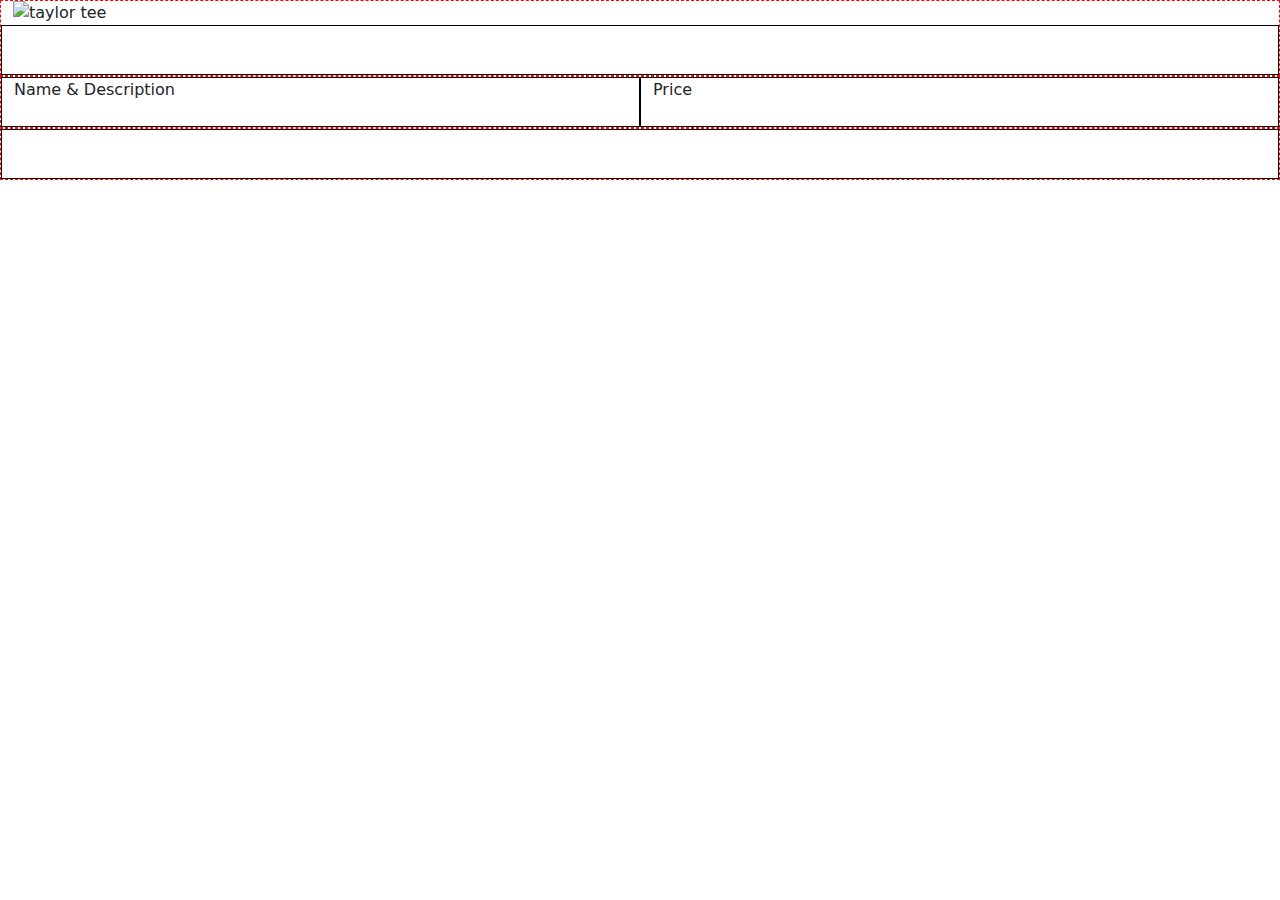
==== joncheeksarecold.html @ 737f9993 "first commit" ====
<!-- @format -->
<!DOCTYPE html>
<html lang="en">
  <head>
    <meta charset="UTF-8" />
    <meta name="viewport" content="width=device-width, initial-scale=1.0" />
    <title>Taylor Swift Shop!</title>
  <body>
  <link href="https://cdn.jsdelivr.net/npm/bootstrap@5.3.3/dist/css/bootstrap.min.css" rel="stylesheet" integrity="sha384-QWTKZyjpPEjISv5WaRU9OFeRpok6YctnYmDr5pNlyT2bRjXh0JMhjY6hW+ALEwIH" crossorigin="anonymous">
<link rel="stylesheet" href="css/yummyyyyy.css">  
</head>
  <body>
    <div class="container-fluid">
    <div class="row justify-content-center">
      <img class="img-fluid" src="img/ /*picture here*/" alt="taylor tee" />
<div class="col-8 col-md-4 col-lg-12"></div>
</div>
<div class="row justify-content-center">
<div class="col-8 col-md-4 col-lg-6">Name & Description</div>
        <div class="col-8 col-md-4 col-lg-6">Price</div>
      </div>
 <!--second shirt-->
        <div class="row">
    <div class="col"></div>
 
    </div>
    </div>
    <script src="https://cdn.jsdelivr.net/npm/bootstrap@5.3.3/dist/js/bootstrap.bundle.min.js" integrity="sha384-YvpcrYf0tY3lHB60NNkmXc5s9fDVZLESaAA55NDzOxhy9GkcIdslK1eN7N6jIeHz" crossorigin="anonymous"></script>
  </body>
</html>
---- css/yummyyyyy.css ----
/**
 * border styles for grid
 *
 * @format
 */

div[class^="col"] {
  min-height: 50px;
  border: 1px solid black;
}

.row {
  border: 1px dashed red;
}
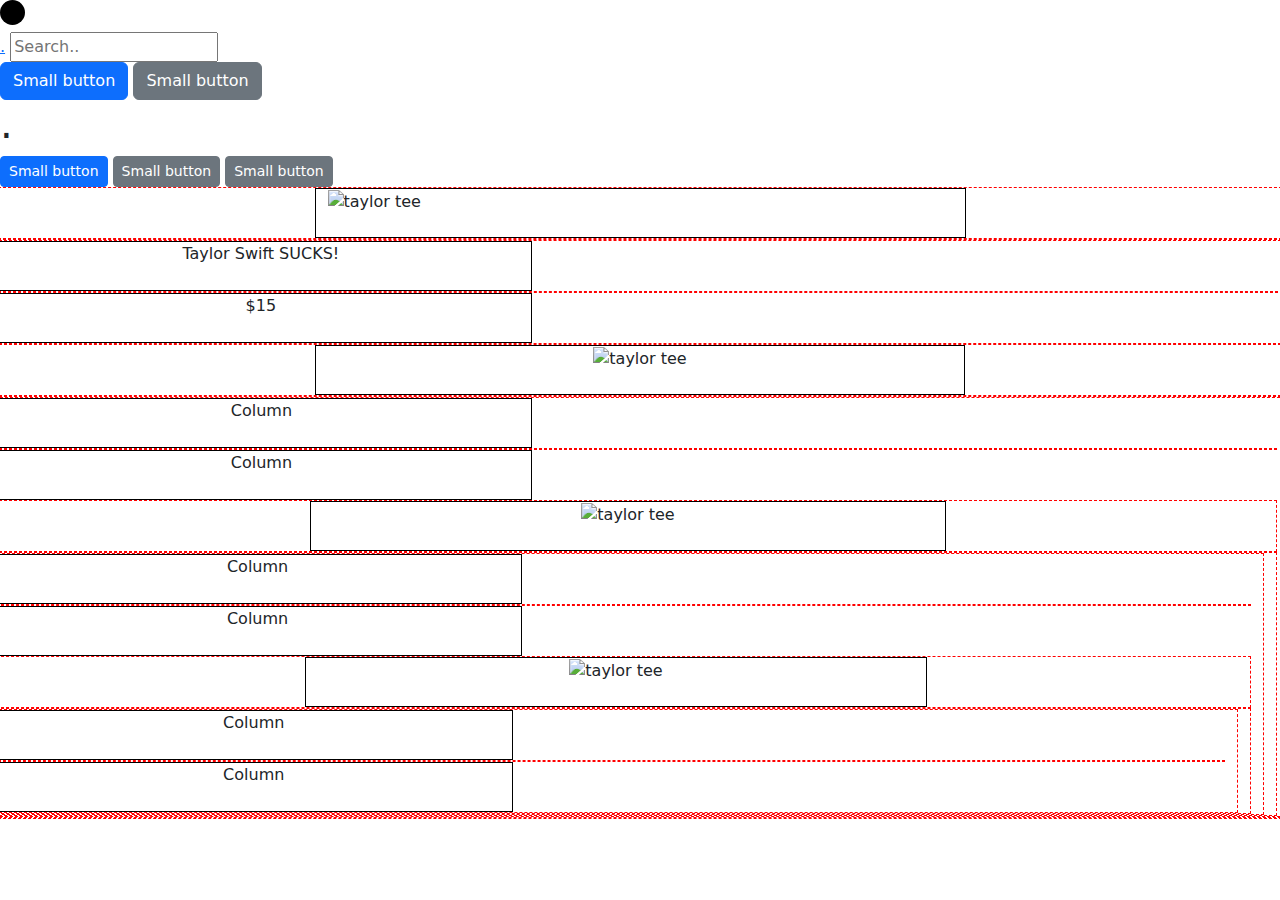
==== commit dc7817d3: "soepicgamer" ====
--- a/joncheeksarecold.html
+++ b/joncheeksarecold.html
@@ -9,22 +9,95 @@
   <link href="https://cdn.jsdelivr.net/npm/bootstrap@5.3.3/dist/css/bootstrap.min.css" rel="stylesheet" integrity="sha384-QWTKZyjpPEjISv5WaRU9OFeRpok6YctnYmDr5pNlyT2bRjXh0JMhjY6hW+ALEwIH" crossorigin="anonymous">
 <link rel="stylesheet" href="css/yummyyyyy.css">  
 </head>
+<!--search thing-->
+<style>
+  .dot {
+    height: 25px;
+    width: 25px;
+    background-color: #000000;
+    border-radius: 50%;
+    display: inline-block;
+  }
+  </style>
+  </head>
   <body>
-    <div class="container-fluid">
+   <div style="text-align:left">
+    <span class="dot"></span>
+  </div>
+  <div class="topnav">
+    <a class="active" href="#home">.</a>
+
+    <input type="text" placeholder="Search..">
+  </div>
+  
+<!-- dark and light mode buttons-->
+<button type="button" class="btn btn-primary btn-md">Small button</button>
+<button type="button" class="btn btn-secondary btn-md">Small button</button>
+<h1>.</h1>
+<!-- other buttons-->
+<button type="button" class="btn btn-primary btn-sm">Small button</button>
+<button type="button" class="btn btn-secondary btn-sm">Small button</button>
+<button type="button" class="btn btn-secondary btn-sm">Small button</button>
+<!--first shirt-->
+  <body>
+    <div class="container-fluid text-center"></div>
     <div class="row justify-content-center">
-      <img class="img-fluid" src="img/ /*picture here*/" alt="taylor tee" />
-<div class="col-8 col-md-4 col-lg-12"></div>
+      <div class="col-8 col-md-4 col-lg-6">
+      <img class="img-fluid" src="img/tssa.jpg" alt="taylor tee" />
+    </div>
 </div>
 <div class="row justify-content-center">
-<div class="col-8 col-md-4 col-lg-6">Name & Description</div>
-        <div class="col-8 col-md-4 col-lg-6">Price</div>
+  <div class="container text-center">
+    <div class="row row-cols-1">
+      <div class="col-6 col-md-5">Taylor Swift SUCKS!</div>
+      <div class="row row-cols-1"></div>
+      <div class="col-6 col-md-5">$15</div>          
       </div>
  <!--second shirt-->
-        <div class="row">
-    <div class="col"></div>
- 
-    </div>
-    </div>
+ <body>
+  <div class="container-fluid text-center"></div>
+  <div class="row justify-content-center">
+    <div class="col-8 col-md-4 col-lg-6">
+    <img class="img-fluid" src="img/tsss.jpg" alt="taylor tee" />
+  </div>
+</div>
+<div class="row justify-content-center">
+<div class="container text-center">
+  <div class="row row-cols-1">
+    <div class="col-6 col-md-5">Column</div>
+    <div class="row row-cols-1"></div>
+    <div class="col-6 col-md-5">Column</div>   
+    <!--third shirt-->
+    <body>
+      <div class="container-fluid text-center"></div>
+      <div class="row justify-content-center">
+        <div class="col-8 col-md-4 col-lg-6">
+        <img class="img-fluid" src="img/tssa.jpg" alt="taylor tee" />
+      </div>
+  </div>
+  <div class="row justify-content-center">
+    <div class="container text-center">
+      <div class="row row-cols-1">
+        <div class="col-6 col-md-5">Column</div>
+        <div class="row row-cols-1"></div>
+        <div class="col-6 col-md-5">Column</div>   
+        <!--Fourth shirt-->
+        <body>
+          <div class="container-fluid text-center"></div>
+          <div class="row justify-content-center">
+            <div class="col-8 col-md-4 col-lg-6">
+            <img class="img-fluid" src="img/tssa.jpg" alt="taylor tee" />
+          </div>
+      </div>
+      <div class="row justify-content-center">
+        <div class="container text-center">
+          <div class="row row-cols-1">
+            <div class="col-6 col-md-5">Column</div>
+            <div class="row row-cols-1"></div>
+            <div class="col-6 col-md-5">Column</div>   
+            <!--script-->
     <script src="https://cdn.jsdelivr.net/npm/bootstrap@5.3.3/dist/js/bootstrap.bundle.min.js" integrity="sha384-YvpcrYf0tY3lHB60NNkmXc5s9fDVZLESaAA55NDzOxhy9GkcIdslK1eN7N6jIeHz" crossorigin="anonymous"></script>
   </body>
 </html>
+
+
